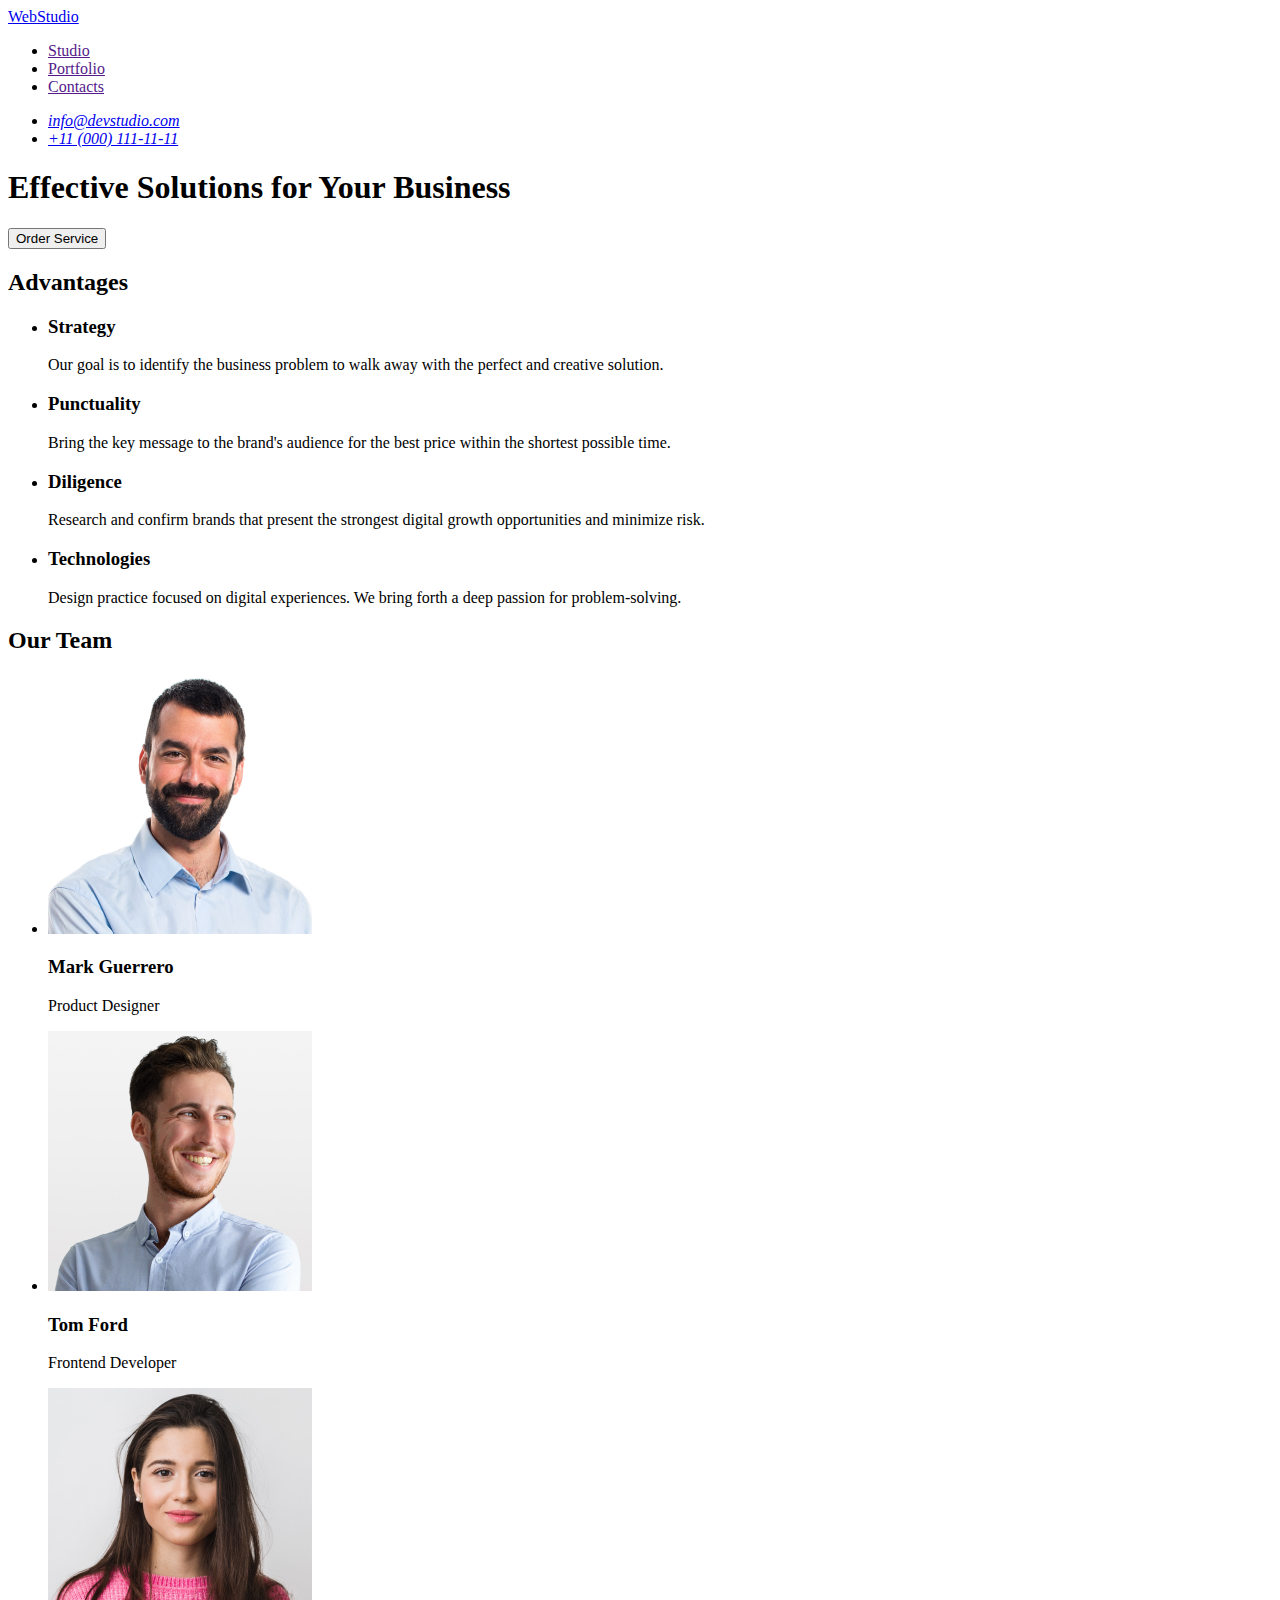
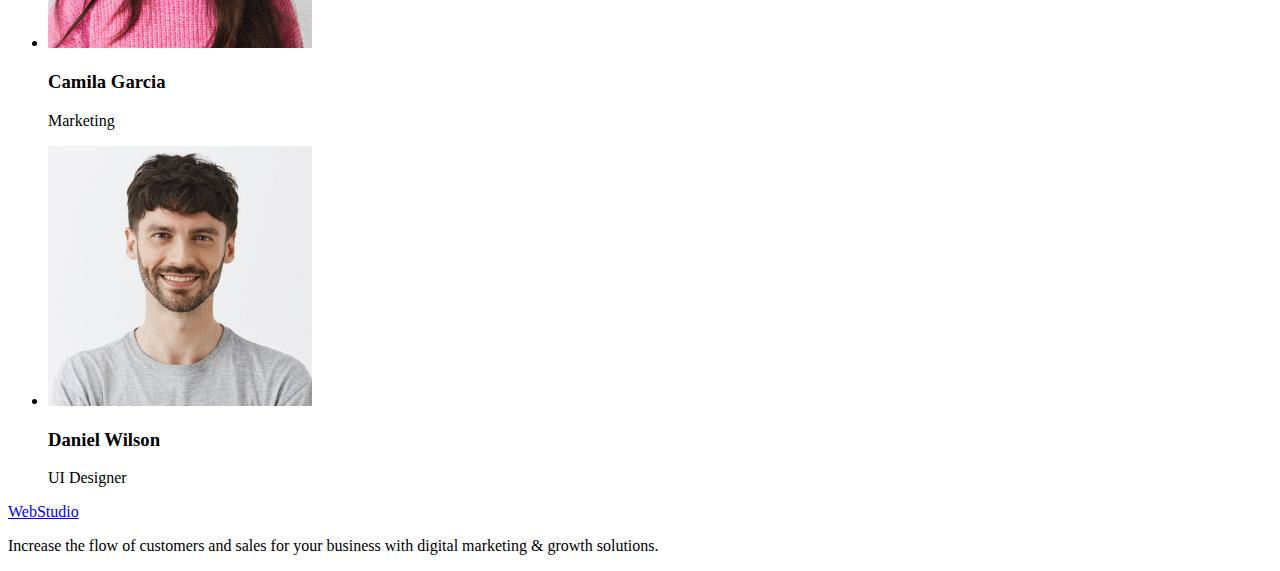
==== index.html @ 8368980f "Initial commit" ====
<!DOCTYPE html>
<html lang="en">

<head>
    <meta charset="UTF-8">
    <meta name="viewport" content="width=device-width, initial-scale=1.0">
    <title>Webstudio</title>
</head>

<body>
    <header>
        <nav>
            <a href="./index.html">WebStudio</a>
            <ul>
                <li><a href="">Studio</a></li>
                <li><a href="">Portfolio</a></li>
                <li><a href="">Contacts</a></li>
            </ul>
        </nav>
        <address>
            <ul>
                <li><a href="mailto:info@devstudio.com">info@devstudio.com</a></li>
                <li><a href="tel:+110001111111">+11 (000) 111-11-11</a></li>
            </ul>
        </address>
    </header>
    <main>
        <section>
            <h1>Effective Solutions
                for Your Business</h1>
            <button type="button">Order Service</button>
        </section>
        <section>
            <h2>Advantages</h2>
            <ul>
                <li>
                    <h3>Strategy</h3>
                    <p>Our goal is to identify the business
                        problem to walk away with the perfect and creative solution.
                    </p>
                </li>
                <li>
                    <h3>Punctuality</h3>
                    <p>Bring the key message to the brand's audience for the best price within the shortest possible
                        time.
                    </p>
                </li>
                <li>
                    <h3>Diligence</h3>
                    <p>Research and confirm brands that present the strongest digital growth opportunities and minimize
                        risk.
                    </p>
                </li>
                <li>
                    <h3>Technologies</h3>
                    <p>Design practice focused on digital experiences. We bring forth a deep passion for
                        problem-solving.</p>
                </li>
            </ul>
        </section>
        <section>
            <h2>Our Team</h2>
            <ul>
                <li>
                    <img src="./images/mark-guerrero.jpg" alt="Mark Guerrero" width="264" height="260">
                    <h3>Mark Guerrero</h3>
                    <p>Product Designer</p>
                </li>
                <li>
                    <img src="./images/tom-ford.jpg" alt="Tom Ford" width="264" height="260">
                    <h3>Tom Ford</h3>
                    <p>Frontend Developer</p>
                </li>
                <li>
                    <img src="./images/camila-garcia.jpg" alt="Camila Garcia" width="264" height="260">
                    <h3>Camila Garcia</h3>
                    <p>Marketing</p>
                </li>
                <li>
                    <img src="./images/daniel-wilson.jpg" alt="Daniel Wilson" width="264" height="260">
                    <h3>Daniel Wilson</h3>
                    <p>UI Designer</p>
                </li>
            </ul>
        </section>
    </main>
    <footer>
        <a href="./index.html">WebStudio</a>
        <p>Increase the flow of customers and sales for your business with digital marketing & growth solutions.</p>
    </footer>
</body>

</html>
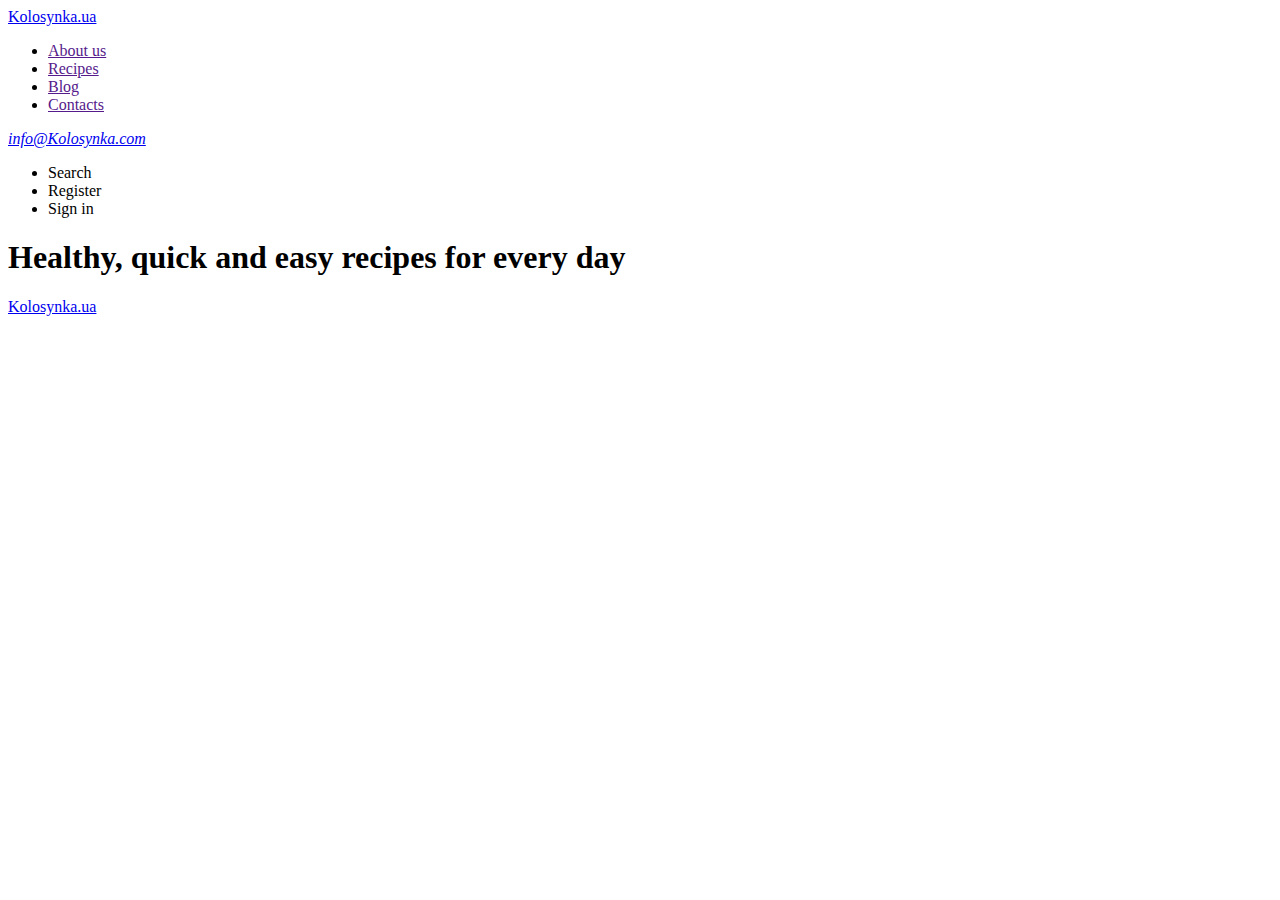
==== commit 0a2ea100: "added header structure" ====
--- a/index.html
+++ b/index.html
@@ -4,34 +4,35 @@
 <head>
     <meta charset="UTF-8">
     <meta name="viewport" content="width=device-width, initial-scale=1.0">
-    <title>Webstudio</title>
+    <title>Kolosynka.ua</title>
 </head>
 
 <body>
     <header>
         <nav>
-            <a href="./index.html">WebStudio</a>
+            <a href="./index.html">Kolosynka.ua</a>
             <ul>
-                <li><a href="">Studio</a></li>
-                <li><a href="">Portfolio</a></li>
+                <li><a href="">About us</a></li>
+                <li><a href="">Recipes</a></li>
+                <li><a href="">Blog</a></li>
                 <li><a href="">Contacts</a></li>
             </ul>
         </nav>
         <address>
-            <ul>
-                <li><a href="mailto:info@devstudio.com">info@devstudio.com</a></li>
-                <li><a href="tel:+110001111111">+11 (000) 111-11-11</a></li>
-            </ul>
+            <a href="mailto:info@Kolosynka.com">info@Kolosynka.com</a>
         </address>
+        <ul>
+            <li>Search</li>
+            <li>Register</li>
+            <li>Sign in</li>
+        </ul>
     </header>
     <main>
         <section>
-            <h1>Effective Solutions
-                for Your Business</h1>
-            <button type="button">Order Service</button>
+            <h1>Healthy, quick and easy recipes for every day</h1>
         </section>
         <section>
-            <h2>Advantages</h2>
+            <!-- <h2>Advantages</h2>
             <ul>
                 <li>
                     <h3>Strategy</h3>
@@ -57,8 +58,8 @@
                         problem-solving.</p>
                 </li>
             </ul>
-        </section>
-        <section>
+        </section> -->
+            <!-- <section>
             <h2>Our Team</h2>
             <ul>
                 <li>
@@ -82,11 +83,11 @@
                     <p>UI Designer</p>
                 </li>
             </ul>
-        </section>
+        </section> -->
     </main>
     <footer>
-        <a href="./index.html">WebStudio</a>
-        <p>Increase the flow of customers and sales for your business with digital marketing & growth solutions.</p>
+        <a href="./index.html">Kolosynka.ua</a>
+        <!-- <p>Increase the flow of customers and sales for your business with digital marketing & growth solutions.</p> -->
     </footer>
 </body>
 
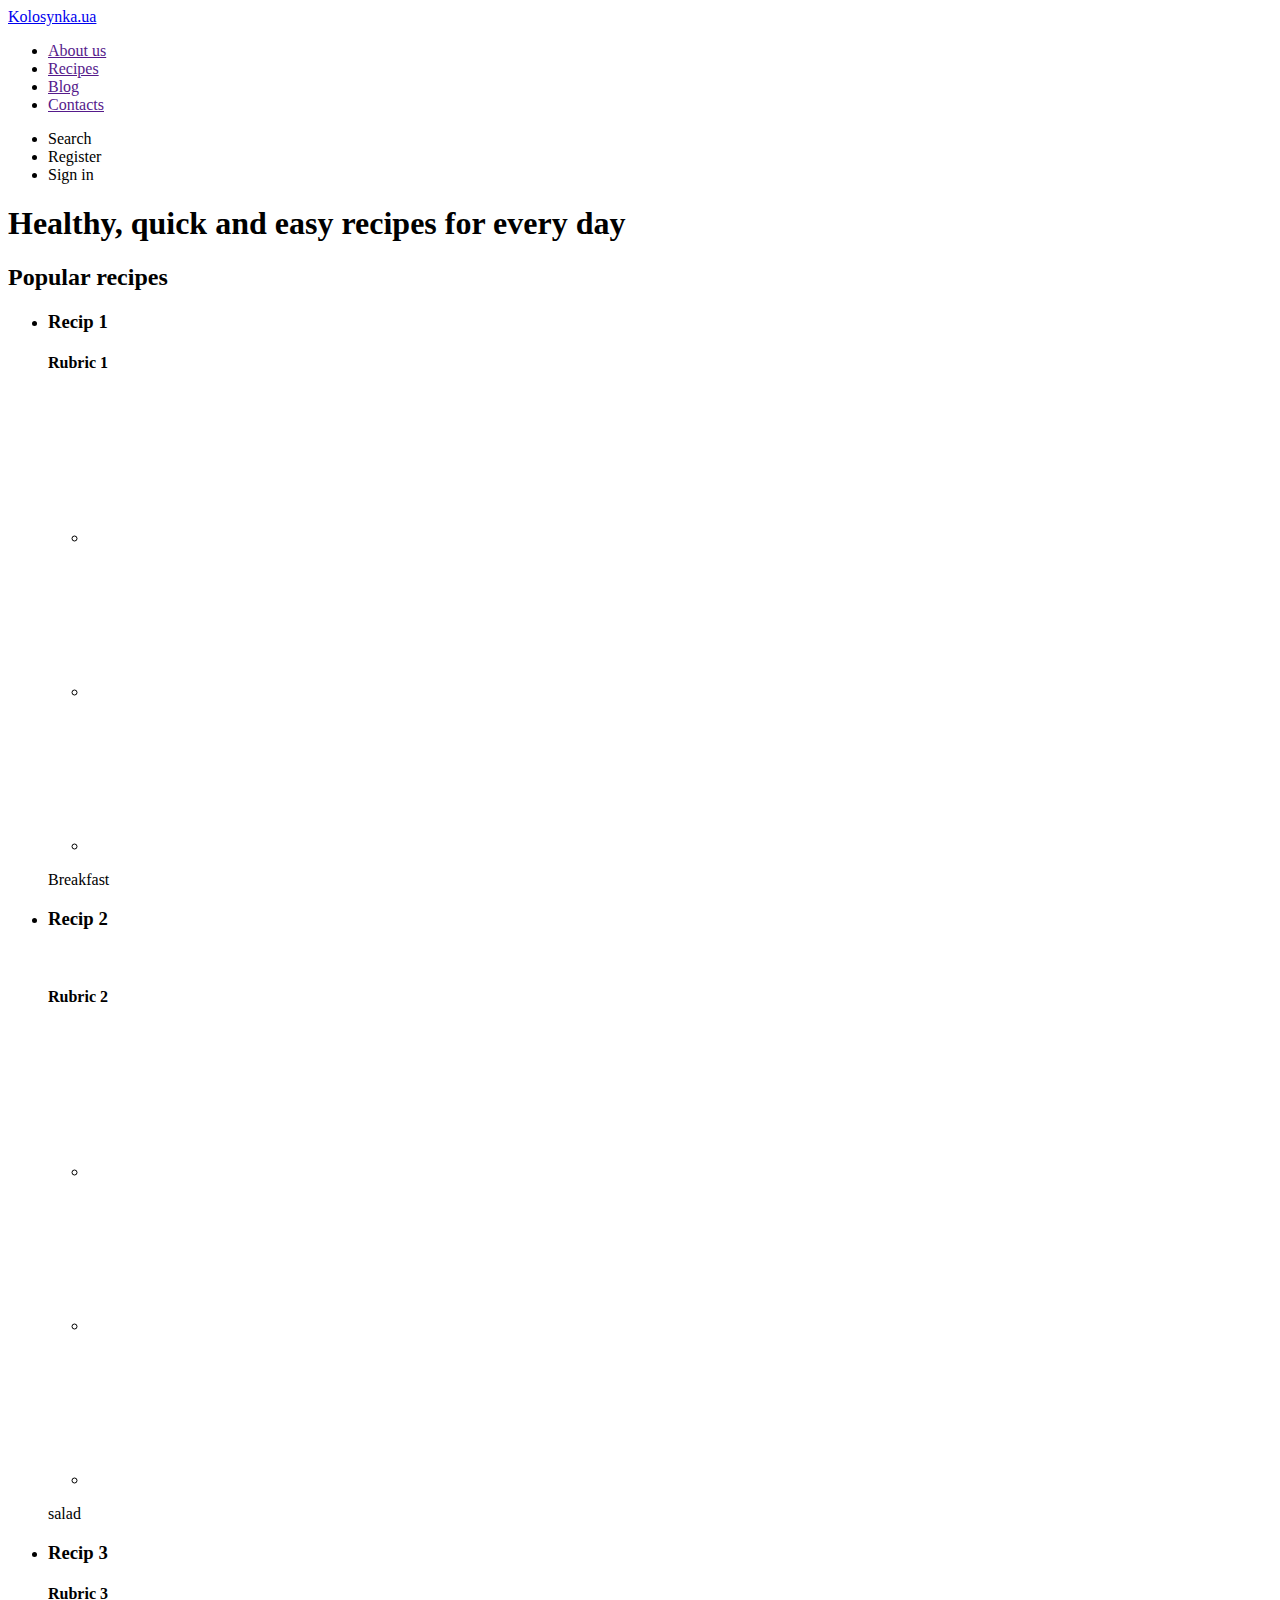
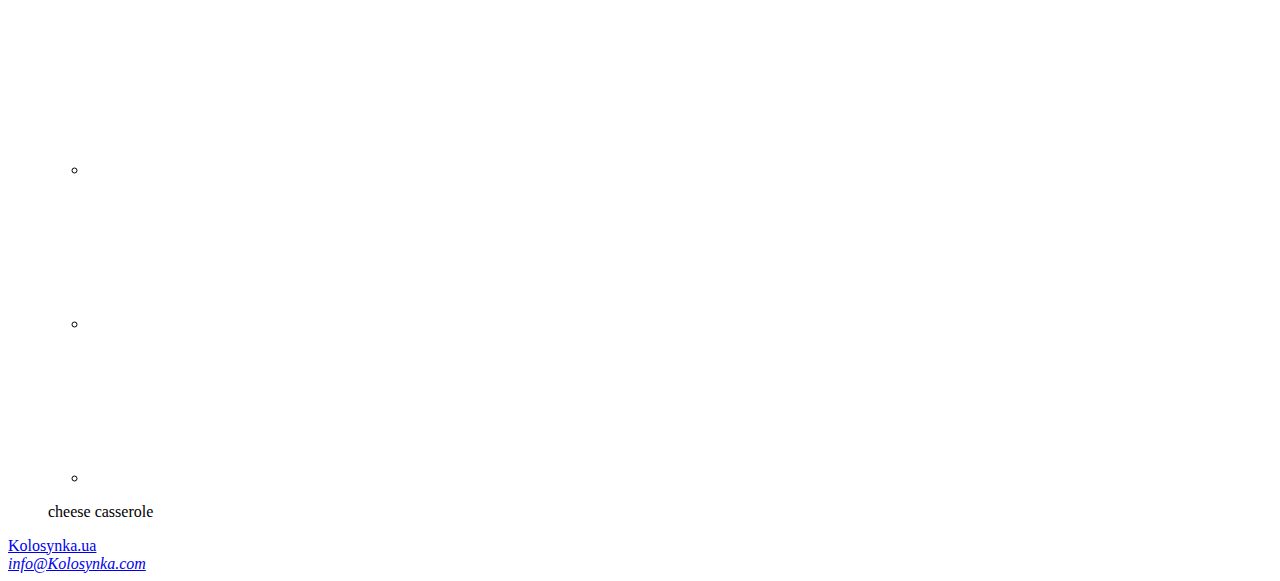
==== commit 34a42c07: "added section recipes" ====
--- a/index.html
+++ b/index.html
@@ -8,7 +8,7 @@
 </head>
 
 <body>
-    <header>
+    <header class="container page-header">
         <nav>
             <a href="./index.html">Kolosynka.ua</a>
             <ul>
@@ -18,48 +18,83 @@
                 <li><a href="">Contacts</a></li>
             </ul>
         </nav>
-        <address>
-            <a href="mailto:info@Kolosynka.com">info@Kolosynka.com</a>
-        </address>
-        <ul>
-            <li>Search</li>
-            <li>Register</li>
-            <li>Sign in</li>
-        </ul>
+        <div>
+            <ul>
+                <li>Search</li>
+                <li>Register</li>
+                <li>Sign in</li>
+            </ul>
+        </div>
+
     </header>
     <main>
-        <section>
+        <section class="container hero">
             <h1>Healthy, quick and easy recipes for every day</h1>
         </section>
-        <section>
-            <!-- <h2>Advantages</h2>
-            <ul>
-                <li>
-                    <h3>Strategy</h3>
-                    <p>Our goal is to identify the business
-                        problem to walk away with the perfect and creative solution.
-                    </p>
+        <section class="container popular-recipes">
+            <h2>Popular recipes</h2>
+            <ul class="recipes-list">
+                <li class="recipes-item">
+                    <h3 class="recipes-title">Recip 1</h3>
+                    <h4 class="recipes-rubric">Rubric 1</h4>
+                    <ul class="recipes-list-icons">
+                        <li class="recipes-item-icons">
+                            <!-- calories -->
+                            <svg class="recipes-icons"></svg>
+                        </li>
+                        <li>
+                            <!-- cooking time -->
+                            <svg class="recipes-icons"></svg>
+                        </li>
+                        <li>
+                            <!-- complexity -->
+                            <svg class="recipes-icons"></svg>
+                        </li>
+                    </ul>
+                    <p class="recipes-description">Breakfast</p>
                 </li>
-                <li>
-                    <h3>Punctuality</h3>
-                    <p>Bring the key message to the brand's audience for the best price within the shortest possible
-                        time.
-                    </p>
+                <li class="recipes-item">
+                    <h3 class="recipes-title">Recip 2</h3>
+                    <img src="" alt="">
+                    <h4 class="recipes-call">Rubric 2</h4>
+                    <ul class="recipes-list-icons">
+                        <li class="recipes-item-icons">
+                            <!-- calories -->
+                            <svg class="recipes-icons"></svg>
+                        </li>
+                        <li>
+                            <!-- cooking time -->
+                            <svg class="recipes-icons"></svg>
+                        </li>
+                        <li>
+                            <!-- complexity -->
+                            <svg class="recipes-icons"></svg>
+                        </li>
+                    </ul>
+                    <p class="recipes-description">salad</p>
                 </li>
-                <li>
-                    <h3>Diligence</h3>
-                    <p>Research and confirm brands that present the strongest digital growth opportunities and minimize
-                        risk.
-                    </p>
-                </li>
-                <li>
-                    <h3>Technologies</h3>
-                    <p>Design practice focused on digital experiences. We bring forth a deep passion for
-                        problem-solving.</p>
+                <li class="recipes-item">
+                    <h3 class="recipes-title">Recip 3</h3>
+                    <h4 class="recipes-rubric">Rubric 3</h4>
+                    <ul class="recipes-list-icons">
+                        <li class="recipes-item-icons">
+                            <!-- calories -->
+                            <svg class="recipes-icons"></svg>
+                        </li>
+                        <li>
+                            <!-- cooking time -->
+                            <svg class="recipes-icons"></svg>
+                        </li>
+                        <li>
+                            <!-- complexity -->
+                            <svg class="recipes-icons"></svg>
+                        </li>
+                    </ul>
+                    <p class="recipes-description">cheese casserole</p>
                 </li>
             </ul>
-        </section> -->
-            <!-- <section>
+        </section>
+        <!-- <section>
             <h2>Our Team</h2>
             <ul>
                 <li>
@@ -84,9 +119,13 @@
                 </li>
             </ul>
         </section> -->
+
     </main>
     <footer>
         <a href="./index.html">Kolosynka.ua</a>
+        <address>
+            <a href="mailto:info@Kolosynka.com">info@Kolosynka.com</a>
+        </address>
         <!-- <p>Increase the flow of customers and sales for your business with digital marketing & growth solutions.</p> -->
     </footer>
 </body>
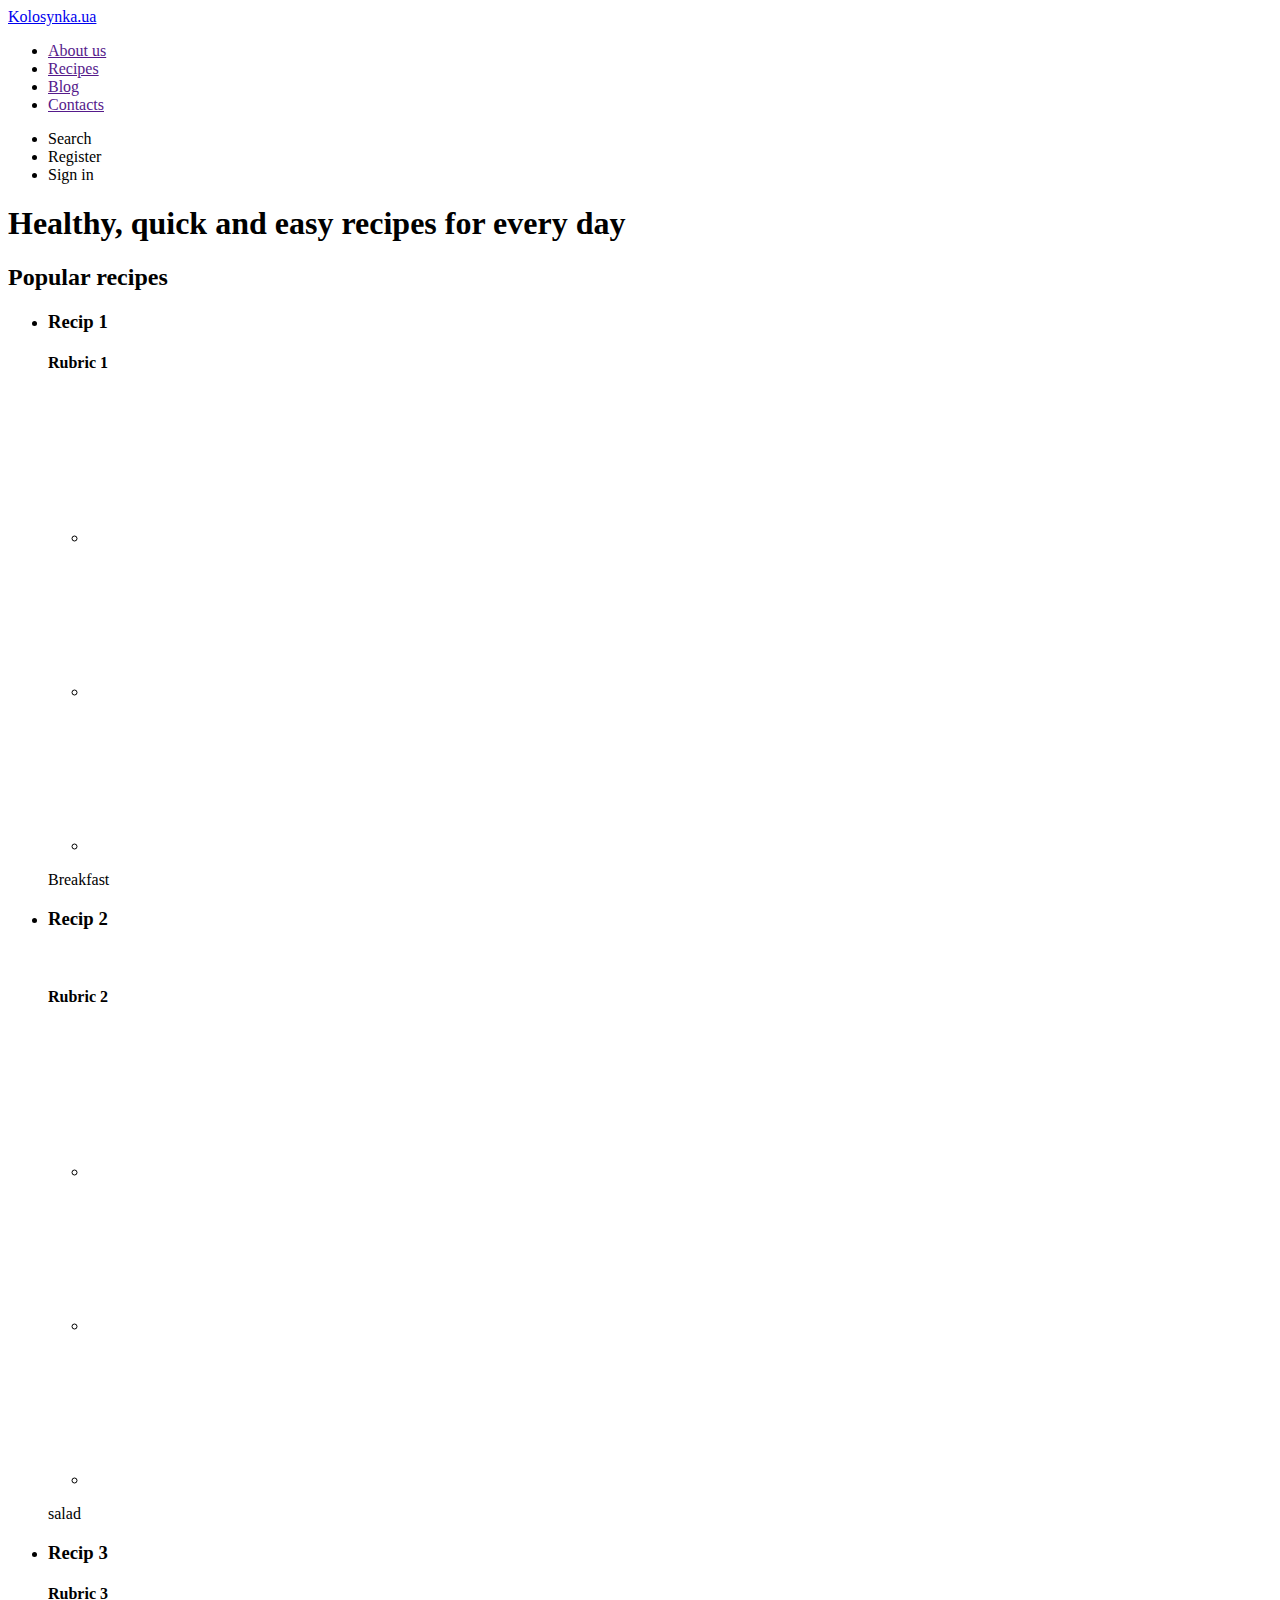
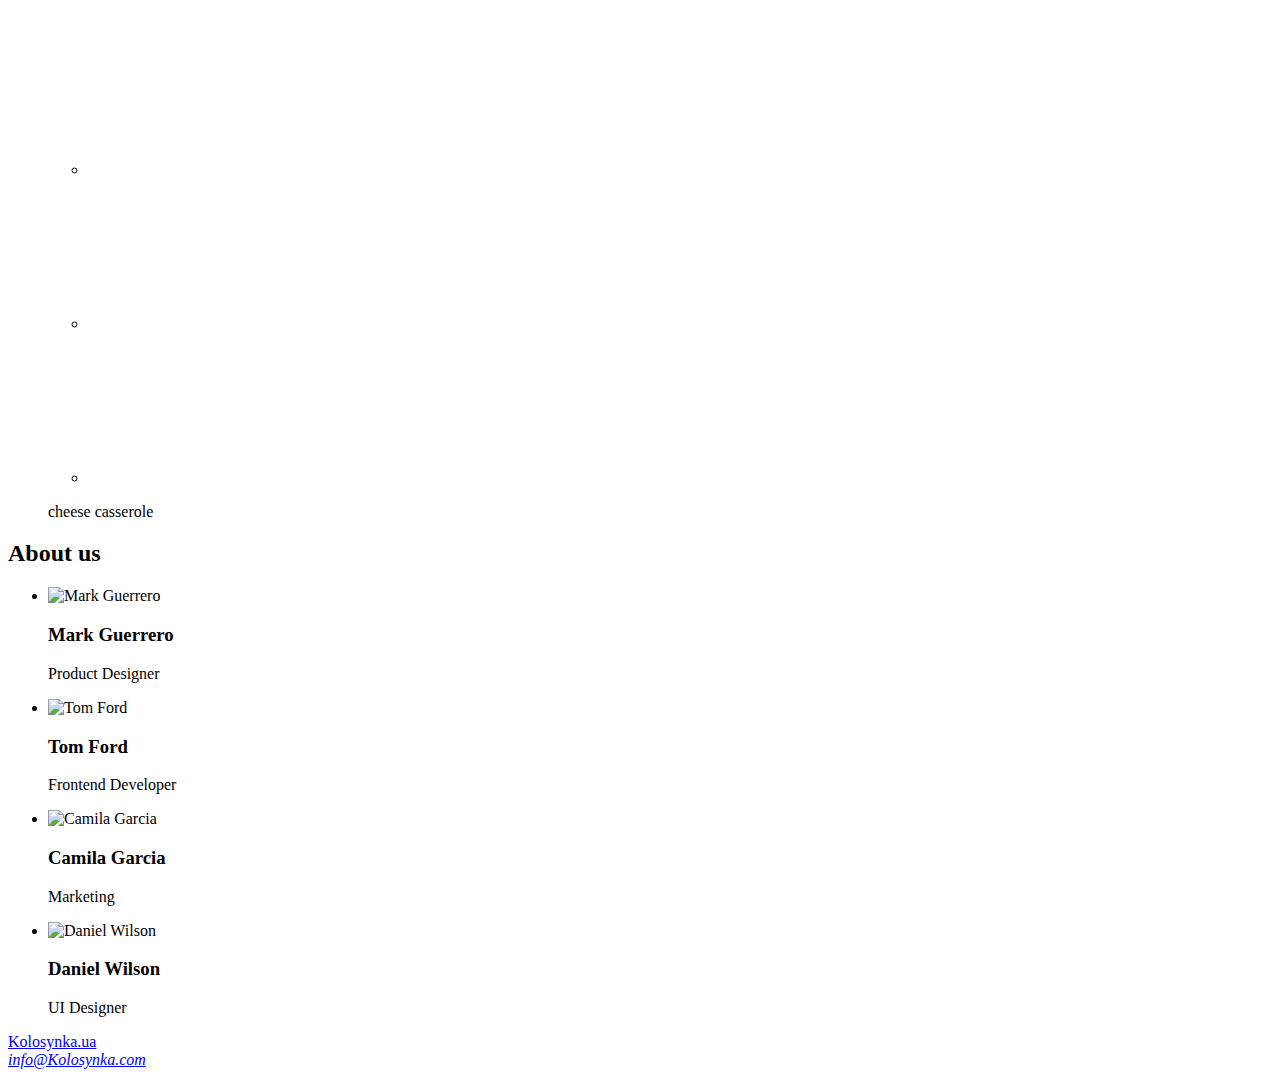
==== commit c5689411: "added class" ====
--- a/index.html
+++ b/index.html
@@ -32,7 +32,7 @@
             <h1>Healthy, quick and easy recipes for every day</h1>
         </section>
         <section class="container popular-recipes">
-            <h2>Popular recipes</h2>
+            <h2 class="section-title">Popular recipes</h2>
             <ul class="recipes-list">
                 <li class="recipes-item">
                     <h3 class="recipes-title">Recip 1</h3>
@@ -42,11 +42,11 @@
                             <!-- calories -->
                             <svg class="recipes-icons"></svg>
                         </li>
-                        <li>
+                        <li class="recipes-item-icons">
                             <!-- cooking time -->
                             <svg class="recipes-icons"></svg>
                         </li>
-                        <li>
+                        <li class="recipes-item-icons">
                             <!-- complexity -->
                             <svg class="recipes-icons"></svg>
                         </li>
@@ -62,11 +62,11 @@
                             <!-- calories -->
                             <svg class="recipes-icons"></svg>
                         </li>
-                        <li>
+                        <li class="recipes-item-icons">
                             <!-- cooking time -->
                             <svg class="recipes-icons"></svg>
                         </li>
-                        <li>
+                        <li class="recipes-item-icons">
                             <!-- complexity -->
                             <svg class="recipes-icons"></svg>
                         </li>
@@ -81,11 +81,11 @@
                             <!-- calories -->
                             <svg class="recipes-icons"></svg>
                         </li>
-                        <li>
+                        <li class="recipes-item-icons">
                             <!-- cooking time -->
                             <svg class="recipes-icons"></svg>
                         </li>
-                        <li>
+                        <li class="recipes-item-icons">
                             <!-- complexity -->
                             <svg class="recipes-icons"></svg>
                         </li>
@@ -94,8 +94,8 @@
                 </li>
             </ul>
         </section>
-        <!-- <section>
-            <h2>Our Team</h2>
+        <section class="about-section">
+            <h2 class="section-title">About us</h2>
             <ul>
                 <li>
                     <img src="./images/mark-guerrero.jpg" alt="Mark Guerrero" width="264" height="260">
@@ -118,7 +118,7 @@
                     <p>UI Designer</p>
                 </li>
             </ul>
-        </section> -->
+        </section>
 
     </main>
     <footer>
